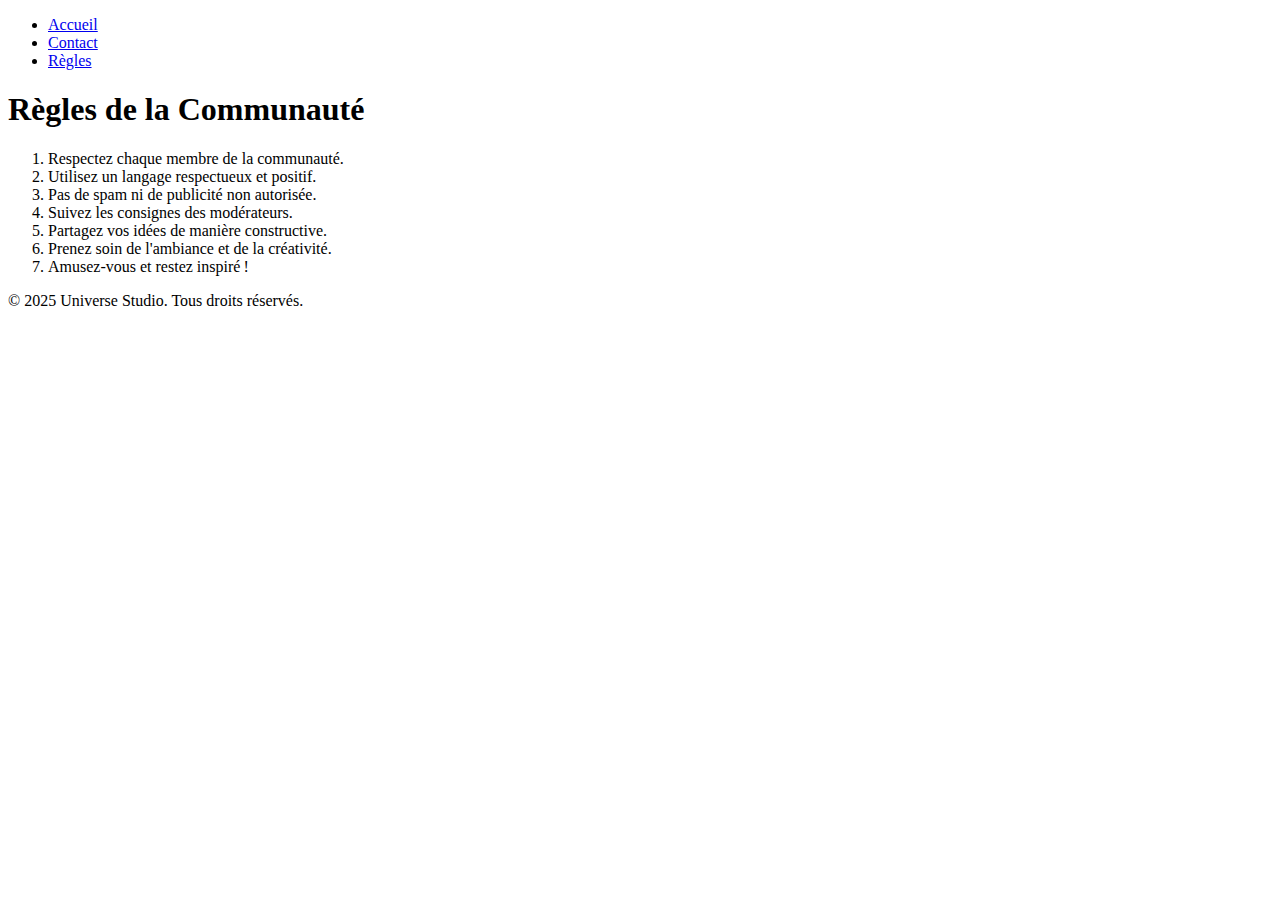
==== rule.html @ 553fe4ef "Create rule.html" ====
<!DOCTYPE html>
<html lang="fr">
<head>
  <meta charset="UTF-8">
  <meta name="viewport" content="width=device-width, initial-scale=1.0">
  <title>Règles - Universe Studio</title>
  <link rel="stylesheet" href="style.css">
</head>
<body>
  <header>
    <nav>
      <ul>
        <li><a href="accueil.html">Accueil</a></li>
        <li><a href="contact.html">Contact</a></li>
        <li><a href="rule.html">Règles</a></li>
      </ul>
    </nav>
  </header>
  <main>
    <section class="rules">
      <h1>Règles de la Communauté</h1>
      <ol class="rules-list">
        <li>Respectez chaque membre de la communauté.</li>
        <li>Utilisez un langage respectueux et positif.</li>
        <li>Pas de spam ni de publicité non autorisée.</li>
        <li>Suivez les consignes des modérateurs.</li>
        <li>Partagez vos idées de manière constructive.</li>
        <li>Prenez soin de l'ambiance et de la créativité.</li>
        <li>Amusez-vous et restez inspiré !</li>
      </ol>
    </section>
  </main>
  <footer>
    <p>&copy; 2025 Universe Studio. Tous droits réservés.</p>
  </footer>
</body>
</html>
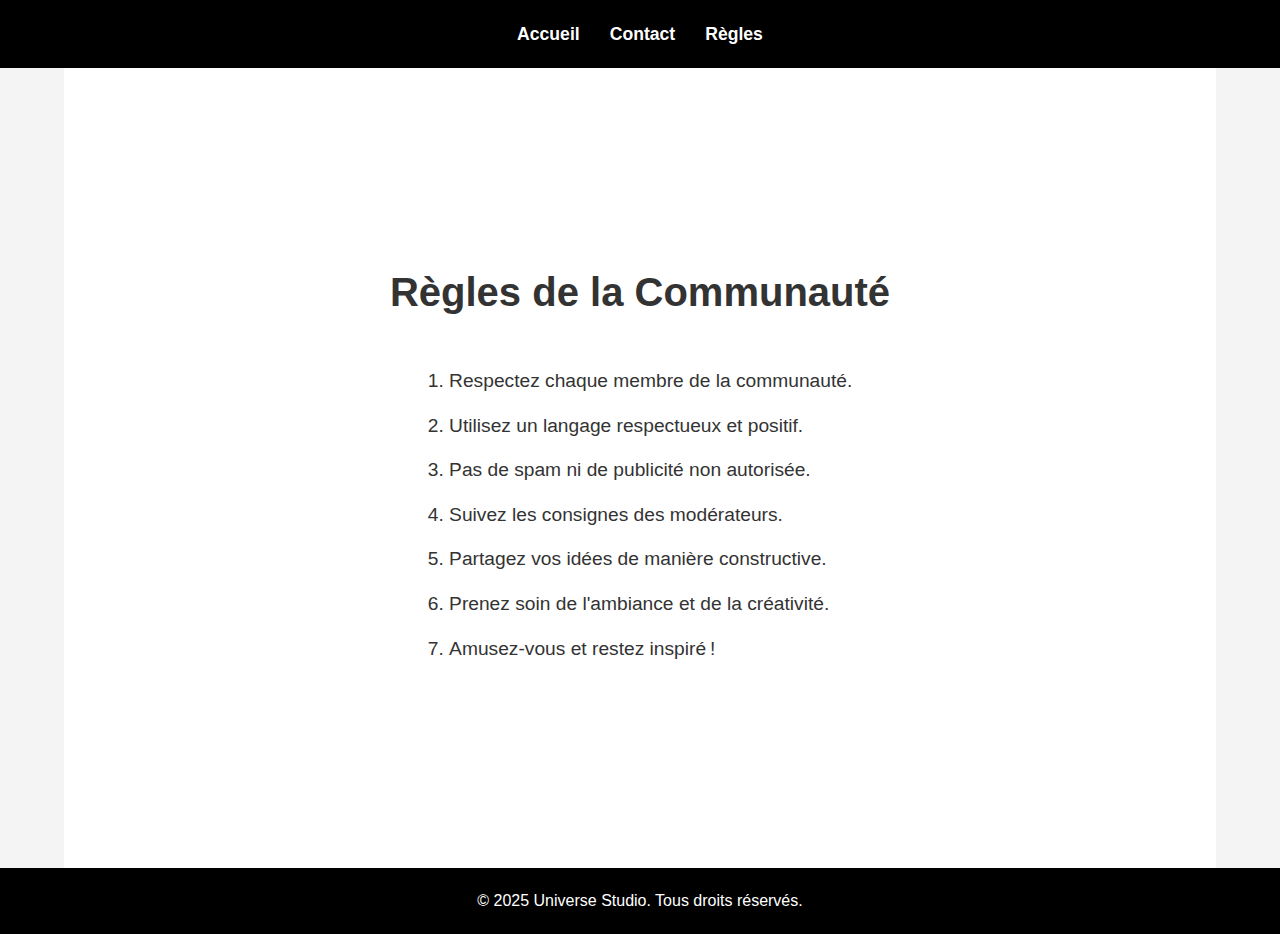
==== commit e713af29: "Update rule.html" ====
--- a/rule.html
+++ b/rule.html
@@ -10,7 +10,7 @@
   <header>
     <nav>
       <ul>
-        <li><a href="accueil.html">Accueil</a></li>
+        <li><a href="index.html">Accueil</a></li>
         <li><a href="contact.html">Contact</a></li>
         <li><a href="rule.html">Règles</a></li>
       </ul>
--- a/style.css
+++ b/style.css
@@ -0,0 +1,181 @@
+/* Reset & Base */
+* {
+    margin: 0;
+    padding: 0;
+    box-sizing: border-box;
+  }
+  
+  body {
+    font-family: 'Helvetica Neue', sans-serif;
+    background: #f4f4f4;
+    color: #333;
+    line-height: 1.6;
+    min-height: 100vh;
+  }
+  
+  /* Navigation */
+  header {
+    background: #000;
+    padding: 20px 0;
+    position: sticky;
+    top: 0;
+    z-index: 100;
+  }
+  
+  nav ul {
+    list-style: none;
+    display: flex;
+    justify-content: center;
+    gap: 30px;
+  }
+  
+  nav ul li a {
+    color: #fff;
+    text-decoration: none;
+    font-size: 1.1rem;
+    font-weight: bold;
+    transition: color 0.3s ease, transform 0.3s ease;
+  }
+  
+  nav ul li a:hover {
+    color: #ccc;
+    transform: scale(1.05);
+  }
+  
+  /* Sections communes */
+  main {
+    width: 90%;
+    max-width: 1200px;
+    margin: auto;
+  }
+  
+  /* Hero Section (Accueil) */
+  .hero {
+    display: flex;
+    align-items: center;
+    justify-content: space-around;
+    padding: 60px 20px;
+    background: #fff;
+    min-height: calc(100vh - 100px);
+  }
+  
+  .hero .logo {
+    max-width: 250px;
+    animation: fadeIn 2s ease-in-out;
+  }
+  
+  .hero .intro {
+    max-width: 600px;
+    padding: 20px;
+  }
+  
+  .hero .intro h1 {
+    font-size: 3rem;
+    margin-bottom: 20px;
+  }
+  
+  .hero .intro p {
+    font-size: 1.4rem;
+  }
+  
+  /* Contact Section */
+  .contact {
+    padding: 60px 20px;
+    background: #fff;
+    min-height: calc(100vh - 100px);
+    display: flex;
+    flex-direction: column;
+    align-items: center;
+    justify-content: center;
+  }
+  
+  .contact h1 {
+    font-size: 2.5rem;
+    margin-bottom: 30px;
+  }
+  
+  .contact-links {
+    list-style: none;
+    display: flex;
+    flex-direction: column;
+    gap: 15px;
+    width: 100%;
+    max-width: 500px;
+  }
+  
+  .contact-links li a {
+    display: block;
+    background: #000;
+    color: #fff;
+    text-align: center;
+    padding: 12px;
+    border-radius: 8px;
+    text-decoration: none;
+    font-size: 1.2rem;
+    transition: background 0.3s ease, transform 0.3s ease;
+  }
+  
+  .contact-links li a:hover {
+    background: #444;
+    transform: scale(1.03);
+  }
+  
+  /* Rules Section */
+  .rules {
+    padding: 60px 20px;
+    background: #fff;
+    min-height: calc(100vh - 100px);
+    display: flex;
+    flex-direction: column;
+    align-items: center;
+    justify-content: center;
+  }
+  
+  .rules h1 {
+    font-size: 2.5rem;
+    margin-bottom: 30px;
+  }
+  
+  .rules-list {
+    list-style: decimal inside;
+    max-width: 700px;
+    font-size: 1.2rem;
+    line-height: 1.8;
+  }
+  
+  .rules-list li {
+    margin: 10px 0;
+  }
+  
+  /* Footer */
+  footer {
+    background: #000;
+    color: #fff;
+    text-align: center;
+    padding: 20px;
+  }
+  
+  /* Animations */
+  @keyframes fadeIn {
+    from { opacity: 0; }
+    to { opacity: 1; }
+  }
+  
+  /* Responsive Design */
+  @media (max-width: 768px) {
+    .hero {
+      flex-direction: column;
+      text-align: center;
+    }
+    nav ul {
+      flex-direction: column;
+      gap: 15px;
+    }
+    .hero .intro h1 {
+      font-size: 2.5rem;
+    }
+    .hero .intro p {
+      font-size: 1.2rem;
+    }
+  }
+  
